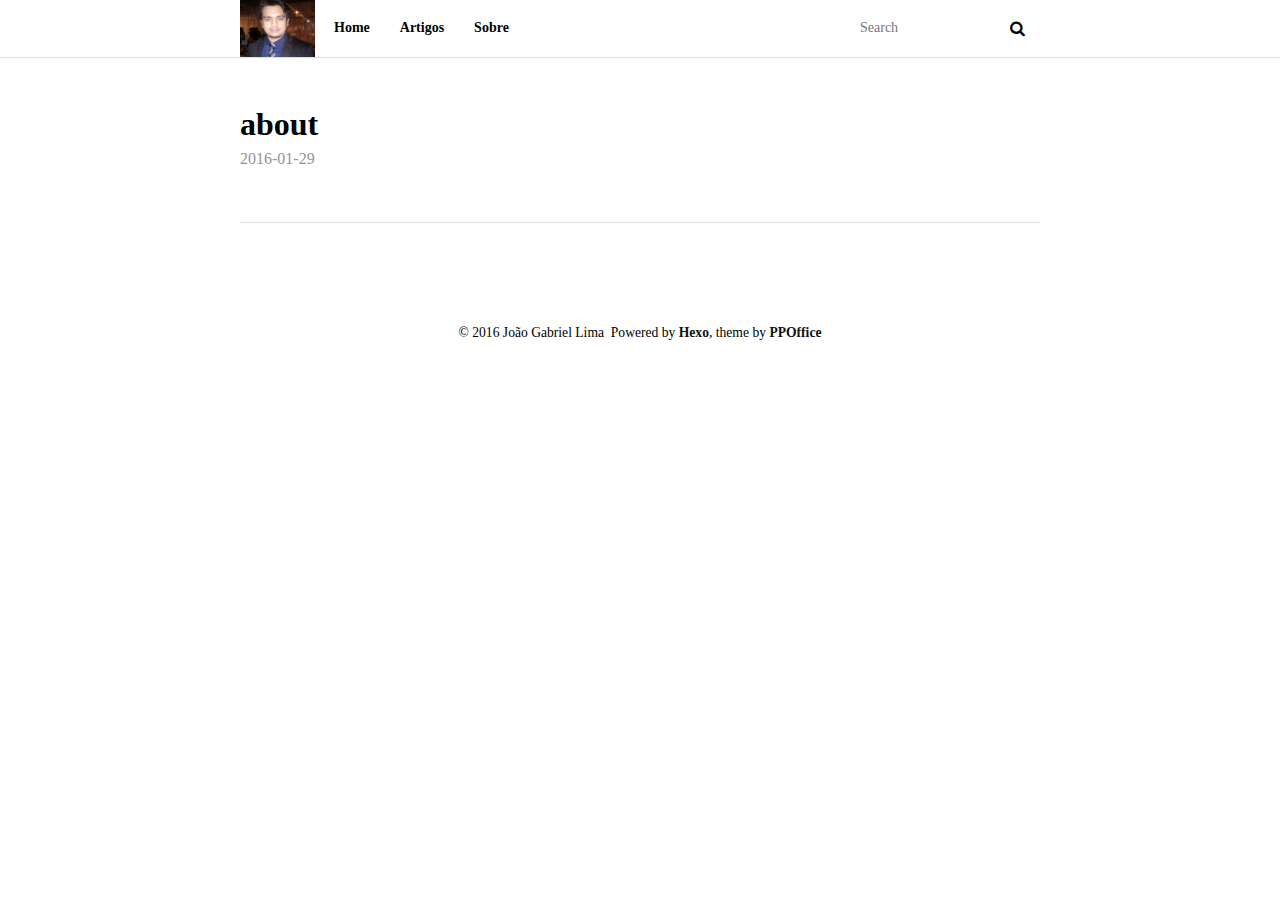
==== about/index.html @ 594dba48 "Site updated: 2016-01-29 02:01:02" ====
<!DOCTYPE html>
<html>
<head>
  <meta charset="utf-8">
  
  <title>about - João Gabriel Lima</title>
  <meta name="viewport" content="width=device-width, initial-scale=1, maximum-scale=1">
  <meta name="description" content="jgabriel_lima">
<meta property="og:type" content="website">
<meta property="og:title" content="about">
<meta property="og:url" content="http://jgabriellima.github.io/about/index.html">
<meta property="og:site_name" content="João Gabriel Lima">
<meta property="og:description" content="jgabriel_lima">
<meta property="og:updated_time" content="2016-01-29T04:57:03.275Z">
<meta name="twitter:card" content="summary">
<meta name="twitter:title" content="about">
<meta name="twitter:description" content="jgabriel_lima">
  
  
    <link rel="icon" href="/favicon.png">
  
  <link href="/webfonts/ptserif/main.css" rel='stylesheet' type='text/css'>
  <link href="/webfonts/source-code-pro/main.css" rel="stylesheet" type="text/css">
  <link rel="stylesheet" href="/css/style.css" type="text/css">
  

</head>

<body>
  <div id="container">
    <header id="header">
  <div id="header-outer" class="outer">
    <div id="header-inner" class="inner">
      <a id="main-nav-toggle" class="nav-icon" href="javascript:;"></a>
      <a id="logo" class="logo" href="/"></a>
      <nav id="main-nav">
        
          <a class="main-nav-link" href="/">Home</a>
        
          <a class="main-nav-link" href="/archives">Artigos</a>
        
          <a class="main-nav-link" href="/about">Sobre</a>
        
      </nav>
      <nav id="sub-nav">
        <div id="search-form-wrap">
          <form action="//google.com/search" method="get" accept-charset="UTF-8" class="search-form"><input type="search" name="q" results="0" class="search-form-input" placeholder="Search"><button type="submit" class="search-form-submit">&#xF002;</button><input type="hidden" name="sitesearch" value="http://jgabriellima.github.io"></form>
        </div>
      </nav>
    </div>
  </div>
</header>
    <section id="main" class="outer"><article id="page-undefined" class="article article-type-page" itemscope itemprop="blogPost">
  <div class="article-inner">
    
    
      <header class="article-header">
        
  
    <h1 class="article-title" itemprop="name">
      about
    </h1>
  

      </header>
    
    <div class="article-meta">
      <a href="/about/index.html" class="article-date">
  <time datetime="2016-01-29T04:57:03.000Z" itemprop="datePublished">2016-01-29</time>
</a>
      
      
    </div>
    <div class="article-entry" itemprop="articleBody">
      
        
      
    </div>
    
    
      <footer class="article-footer">
        
      </footer>
    
  </div>
  
    
  
</article>

</section>
    <footer id="footer">
  
  <div class="outer">
    <div id="footer-info" class="inner">
      &copy; 2016 João Gabriel Lima&nbsp;
      Powered by <a href="http://hexo.io/" target="_blank">Hexo</a>, theme by <a href="http://github.com/ppoffice">PPOffice</a>
    </div>
  </div>
</footer>
    

<script src="/js/jquery.min.js"></script>


  <link rel="stylesheet" href="/fancybox/jquery.fancybox.css" type="text/css">
  <script src="/fancybox/jquery.fancybox.pack.js" type="text/javascript"></script>


<script src="/js/script.js" type="text/javascript"></script>
  </div>
</body>
</html>
---- webfonts/ptserif/main.css ----
/* cyrillic-ext */
@font-face {
  font-family: 'PT Serif';
  font-style: normal;
  font-weight: 400;
  src: local('PT Serif'), local('PTSerif-Regular'), url(fonts/5hX15RUpPERmeybVlLQEWBTbgVql8nDJpwnrE27mub0.woff2) format('woff2');
  unicode-range: U+0460-052F, U+20B4, U+2DE0-2DFF, U+A640-A69F;
}
/* cyrillic */
@font-face {
  font-family: 'PT Serif';
  font-style: normal;
  font-weight: 400;
  src: local('PT Serif'), local('PTSerif-Regular'), url(fonts/fU0HAfLiPHGlZhZpY6M7dBTbgVql8nDJpwnrE27mub0.woff2) format('woff2');
  unicode-range: U+0400-045F, U+0490-0491, U+04B0-04B1, U+2116;
}
/* latin-ext */
@font-face {
  font-family: 'PT Serif';
  font-style: normal;
  font-weight: 400;
  src: local('PT Serif'), local('PTSerif-Regular'), url(fonts/CPRt--GVMETgA6YEaoGitxTbgVql8nDJpwnrE27mub0.woff2) format('woff2');
  unicode-range: U+0100-024F, U+1E00-1EFF, U+20A0-20AB, U+20AD-20CF, U+2C60-2C7F, U+A720-A7FF;
}
/* latin */
@font-face {
  font-family: 'PT Serif';
  font-style: normal;
  font-weight: 400;
  src: local('PT Serif'), local('PTSerif-Regular'), url(fonts/I-OtoJZa3TeyH6D9oli3ifesZW2xOQ-xsNqO47m55DA.woff2) format('woff2');
  unicode-range: U+0000-00FF, U+0131, U+0152-0153, U+02C6, U+02DA, U+02DC, U+2000-206F, U+2074, U+20AC, U+2212, U+2215, U+E0FF, U+EFFD, U+F000;
}
/* cyrillic-ext */
@font-face {
  font-family: 'PT Serif';
  font-style: normal;
  font-weight: 700;
  src: local('PT Serif Bold'), local('PTSerif-Bold'), url(fonts/QABk9IxT-LFTJ_dQzv7xpDTOQ_MqJVwkKsUn0wKzc2I.woff2) format('woff2');
  unicode-range: U+0460-052F, U+20B4, U+2DE0-2DFF, U+A640-A69F;
}
/* cyrillic */
@font-face {
  font-family: 'PT Serif';
  font-style: normal;
  font-weight: 700;
  src: local('PT Serif Bold'), local('PTSerif-Bold'), url(fonts/QABk9IxT-LFTJ_dQzv7xpDUj_cnvWIuuBMVgbX098Mw.woff2) format('woff2');
  unicode-range: U+0400-045F, U+0490-0491, U+04B0-04B1, U+2116;
}
/* latin-ext */
@font-face {
  font-family: 'PT Serif';
  font-style: normal;
  font-weight: 700;
  src: local('PT Serif Bold'), local('PTSerif-Bold'), url(fonts/QABk9IxT-LFTJ_dQzv7xpCYE0-AqJ3nfInTTiDXDjU4.woff2) format('woff2');
  unicode-range: U+0100-024F, U+1E00-1EFF, U+20A0-20AB, U+20AD-20CF, U+2C60-2C7F, U+A720-A7FF;
}
/* latin */
@font-face {
  font-family: 'PT Serif';
  font-style: normal;
  font-weight: 700;
  src: local('PT Serif Bold'), local('PTSerif-Bold'), url(fonts/QABk9IxT-LFTJ_dQzv7xpI4P5ICox8Kq3LLUNMylGO4.woff2) format('woff2');
  unicode-range: U+0000-00FF, U+0131, U+0152-0153, U+02C6, U+02DA, U+02DC, U+2000-206F, U+2074, U+20AC, U+2212, U+2215, U+E0FF, U+EFFD, U+F000;
}
/* cyrillic-ext */
@font-face {
  font-family: 'PT Serif';
  font-style: italic;
  font-weight: 400;
  src: local('PT Serif Italic'), local('PTSerif-Italic'), url(fonts/O_WhD9hODL16N4KLHLX7xSEAvth_LlrfE80CYdSH47w.woff2) format('woff2');
  unicode-range: U+0460-052F, U+20B4, U+2DE0-2DFF, U+A640-A69F;
}
/* cyrillic */
@font-face {
  font-family: 'PT Serif';
  font-style: italic;
  font-weight: 400;
  src: local('PT Serif Italic'), local('PTSerif-Italic'), url(fonts/3Nwg9VzlwLXPq3fNKwVRMCEAvth_LlrfE80CYdSH47w.woff2) format('woff2');
  unicode-range: U+0400-045F, U+0490-0491, U+04B0-04B1, U+2116;
}
/* latin-ext */
@font-face {
  font-family: 'PT Serif';
  font-style: italic;
  font-weight: 400;
  src: local('PT Serif Italic'), local('PTSerif-Italic'), url(fonts/b31S45a_TNgaBApZhTgE6CEAvth_LlrfE80CYdSH47w.woff2) format('woff2');
  unicode-range: U+0100-024F, U+1E00-1EFF, U+20A0-20AB, U+20AD-20CF, U+2C60-2C7F, U+A720-A7FF;
}
/* latin */
@font-face {
  font-family: 'PT Serif';
  font-style: italic;
  font-weight: 400;
  src: local('PT Serif Italic'), local('PTSerif-Italic'), url(fonts/03aPdn7fFF3H6ngCgAlQzPk_vArhqVIZ0nv9q090hN8.woff2) format('woff2');
  unicode-range: U+0000-00FF, U+0131, U+0152-0153, U+02C6, U+02DA, U+02DC, U+2000-206F, U+2074, U+20AC, U+2212, U+2215, U+E0FF, U+EFFD, U+F000;
}
---- webfonts/source-code-pro/main.css ----
/* latin-ext */
@font-face {
  font-family: 'Source Code Pro';
  font-style: normal;
  font-weight: 400;
  src: local('Source Code Pro'), local('SourceCodePro-Regular'), url(fonts/mrl8jkM18OlOQN8JLgasDy2Q8seG17bfDXYR_jUsrzg.woff2) format('woff2');
  unicode-range: U+0100-024F, U+1E00-1EFF, U+20A0-20AB, U+20AD-20CF, U+2C60-2C7F, U+A720-A7FF;
}
/* latin */
@font-face {
  font-family: 'Source Code Pro';
  font-style: normal;
  font-weight: 400;
  src: local('Source Code Pro'), local('SourceCodePro-Regular'), url(fonts/mrl8jkM18OlOQN8JLgasD9V_2ngZ8dMf8fLgjYEouxg.woff2) format('woff2');
  unicode-range: U+0000-00FF, U+0131, U+0152-0153, U+02C6, U+02DA, U+02DC, U+2000-206F, U+2074, U+20AC, U+2212, U+2215, U+E0FF, U+EFFD, U+F000;
}
---- css/style.css ----
html,
body,
div,
span,
applet,
object,
iframe,
h1,
h2,
h3,
h4,
h5,
h6,
p,
blockquote,
pre,
a,
abbr,
acronym,
address,
big,
cite,
code,
del,
dfn,
em,
img,
ins,
kbd,
q,
s,
samp,
small,
strike,
strong,
sub,
sup,
tt,
var,
dl,
dt,
dd,
ol,
ul,
li,
fieldset,
form,
label,
legend,
table,
caption,
tbody,
tfoot,
thead,
tr,
th,
td {
  margin: 0;
  padding: 0;
  border: 0;
  outline: 0;
  font-weight: inherit;
  font-style: inherit;
  font-family: inherit;
  font-size: 100%;
  vertical-align: baseline;
}
body {
  line-height: 1;
  color: #000;
  background: #fff;
}
ol,
ul {
  list-style: none;
}
table {
  border-collapse: separate;
  border-spacing: 0;
  vertical-align: middle;
}
caption,
th,
td {
  text-align: left;
  font-weight: normal;
  vertical-align: middle;
}
a img {
  border: none;
}
input,
button {
  margin: 0;
  padding: 0;
  font: 16px 'Microsoft Yahei', serif;
}
input::-moz-focus-inner,
button::-moz-focus-inner {
  border: 0;
  padding: 0;
}
@font-face {
  font-family: FontAwesome;
  font-style: normal;
  font-weight: normal;
  src: url("fonts/fontawesome-webfont.eot?v=#4.0.3");
  src: url("fonts/fontawesome-webfont.eot?#iefix&v=#4.0.3") format("embedded-opentype"), url("fonts/fontawesome-webfont.woff?v=#4.0.3") format("woff"), url("fonts/fontawesome-webfont.ttf?v=#4.0.3") format("truetype"), url("fonts/fontawesome-webfont.svg#fontawesomeregular?v=#4.0.3") format("svg");
}
html,
body,
#container {
  height: 100%;
}
body {
  background: #fff;
  font: 16px 'Microsoft Yahei', serif;
  -webkit-text-size-adjust: 100%;
}
.outer {
  max-width: 800px;
  margin: 0 auto;
}
.outer:before,
.outer:after {
  content: "";
  display: table;
}
.outer:after {
  clear: both;
}
@media screen and (max-width: 839px) {
  .outer {
    padding: 0 20px;
  }
}
.left,
.alignleft {
  float: left;
}
.right,
.alignright {
  float: right;
}
.clear {
  clear: both;
}
#container {
  position: relative;
}
.logo {
  width: 94px;
  height: 57px;
  background-image: url("images/logo.png");
  -webkit-background-size: 75px 69px;
  -moz-background-size: 75px 69px;
  background-size: 75px 69px;
  background-position: left center;
  background-repeat: no-repeat;
}
.logo-text {
  width: auto;
  color: #000;
  font-size: 24px;
  font-weight: 700;
  line-height: 57px;
  margin-right: 25px;
  text-decoration: none;
  background-image: none;
}
.article-meta a,
a.article-title,
.article-entry a,
.article-more-link a,
#comments a,
.archive-year-wrap a,
.archive-category-wrap a,
.archive-tag-wrap a,
.archive-article-title,
#page-nav a,
#footer a,
.article-entry .gist .gist-file .gist-meta a,
.layout-wrap-inner .category-list a,
.tag-cloud a {
  color: #111;
  text-decoration: none;
  border-bottom: 1px dotted transparent;
}
.article-meta a:hover,
a.article-title:hover,
.article-entry a:hover,
.article-more-link a:hover,
#comments a:hover,
.archive-year-wrap a:hover,
.archive-category-wrap a:hover,
.archive-tag-wrap a:hover,
.archive-article-title:hover,
#page-nav a:hover,
#footer a:hover,
.article-entry .gist .gist-file .gist-meta a:hover,
.layout-wrap-inner .category-list a:hover,
.tag-cloud a:hover {
  border-bottom-color: #000;
}
.article-entry a {
  border-bottom: 1px dotted #000;
}
.article-entry h1 {
  font-size: 2em;
}
.article-entry h2 {
  font-size: 1.5em;
}
.article-entry h3 {
  font-size: 1.3em;
}
.article-entry h4 {
  font-size: 1.2em;
}
.article-entry h5 {
  font-size: 1em;
}
.article-entry h6 {
  font-size: 1em;
  color: #939393;
}
.article-entry hr {
  border: 1px dashed #ddd;
}
.article-entry strong {
  font-weight: bold;
}
.article-entry em,
.article-entry cite {
  font-style: italic;
}
.article-entry sup,
.article-entry sub {
  font-size: 0.75em;
  line-height: 0;
  position: relative;
  vertical-align: baseline;
}
.article-entry sup {
  top: -0.5em;
}
.article-entry sub {
  bottom: -0.2em;
}
.article-entry small {
  font-size: 0.85em;
}
.article-entry acronym,
.article-entry abbr {
  border-bottom: 1px dotted;
}
.article-entry ul,
.article-entry ol,
.article-entry dl {
  margin: 0 20px;
  line-height: 1.4em;
}
.article-entry ul ul,
.article-entry ol ul,
.article-entry ul ol,
.article-entry ol ol {
  margin-top: 0;
  margin-bottom: 0;
}
.article-entry ul {
  list-style: disc;
}
.article-entry ol {
  list-style: decimal;
}
.article-entry dt {
  font-weight: bold;
}
#header {
  font-size: 14px;
  position: relative;
  border-bottom: 1px solid #ddd;
}
#header.mobile-on #main-nav,
#header.mobile-on #sub-nav {
  display: block;
}
#header-outer {
  height: 100%;
  position: relative;
}
#header-inner {
  position: relative;
  overflow: hidden;
}
#main-nav {
  float: left;
  margin-left: -15px;
}
.main-nav-link,
#main-nav-toggle,
.search-form-submit {
  float: left;
  color: #000;
  text-decoration: none;
  -webkit-transition: opacity 0.2s;
  -moz-transition: opacity 0.2s;
  -ms-transition: opacity 0.2s;
  transition: opacity 0.2s;
  display: block;
  padding: 20px 15px;
}
.main-nav-link {
  font-weight: 600;
}
@media screen and (max-width: 839px) {
  .main-nav-link {
    float: none;
    text-align: center;
  }
}
#main-nav-toggle {
  display: none;
  font-size: 16px;
  margin-left: -15px;
  font-family: FontAwesome;
}
#main-nav-toggle:before {
  content: "\f0c9";
}
@media screen and (max-width: 839px) {
  #main-nav-toggle {
    display: block;
  }
}
#logo {
  float: left;
}
@media screen and (max-width: 839px) {
  #logo {
    float: none;
    margin: 0 auto;
    display: block;
    background-position: center;
  }
}
#sub-nav {
  float: right;
}
@media screen and (max-width: 839px) {
  #main-nav,
  #sub-nav {
    display: none;
    float: none;
  }
}
#search-form-wrap {
  top: 15px;
  padding: 20px 15px;
}
@media screen and (max-width: 839px) {
  #search-form-wrap {
    text-align: center;
  }
}
.search-form:before,
.search-form:after {
  content: "";
  display: table;
}
.search-form:after {
  clear: both;
}
@media screen and (max-width: 839px) {
  .search-form {
    display: inline-block;
  }
}
.search-form-input {
  width: 150px;
  border: none;
  float: left;
  font-size: 14px;
  background: none;
  color: #111;
  outline: none;
}
.search-form-input::-webkit-search-results-decoration,
.search-form-input::-webkit-search-cancel-button {
  -webkit-appearance: none;
}
.search-form-submit {
  float: left;
  padding: 0;
  font-family: FontAwesome;
  border: none;
  background: none;
  cursor: pointer;
}
.article {
  margin: 50px 0;
  border-bottom: 1px solid #ddd;
}
.article-inner {
  margin-bottom: 15px;
  overflow: hidden;
}
.article-meta:before,
.article-meta:after {
  content: "";
  display: table;
}
.article-meta:after {
  clear: both;
}
.article-meta a {
  color: #939393;
}
.article-date {
  float: left;
}
.article-category {
  float: left;
  margin-left: 8px;
  color: #939393;
}
.article-category:before {
  content: "\2022";
}
.article-category span {
  margin-left: 8px;
}
.article-category-link {
  margin-left: 8px;
}
.article-comment-link-wrap {
  float: left;
  margin-left: 8px;
  color: #939393;
}
.article-comment-link-wrap:before {
  content: "\2022";
}
.article-comment-link {
  margin-left: 8px;
}
.article-header {
  margin-bottom: 10px;
}
.article-title {
  font-size: 2em;
  font-weight: 700;
  line-height: 1em;
}
.article-entry {
  color: #111;
  padding: 0;
}
.article-entry:before,
.article-entry:after {
  content: "";
  display: table;
}
.article-entry:after {
  clear: both;
}
.article-entry p,
.article-entry table {
  line-height: 1.4em;
  margin: 1.4em 0;
}
.article-entry h1,
.article-entry h2,
.article-entry h3,
.article-entry h4,
.article-entry h5,
.article-entry h6 {
  font-weight: 600;
  line-height: 1.4em;
  margin: 1em 0;
}
.article-entry ul,
.article-entry ol,
.article-entry dl {
  margin-top: 1.4em;
  margin-bottom: 1.4em;
}
.article-entry img,
.article-entry video {
  max-width: 100%;
  height: auto;
  display: block;
  margin: auto;
}
.article-entry iframe {
  border: none;
}
.article-entry table {
  width: 100%;
  border-collapse: collapse;
  border-spacing: 0;
}
.article-entry th {
  font-weight: 600;
  border-bottom: 3px solid #ddd;
  padding-bottom: 0.5em;
}
.article-entry td {
  border-bottom: 1px solid #ddd;
  padding: 10px 0;
}
.article-entry blockquote {
  font-family: 'Microsoft Yahei', serif;
  font-size: 1.4em;
  margin: 1.4em 20px;
  text-align: center;
}
.article-entry blockquote footer {
  font-size: 16px;
  margin: 1.4em 0;
  font-family: font-sans;
}
.article-entry blockquote footer cite:before {
  content: "—";
  padding: 0 0.5em;
}
.article-entry .pullquote {
  text-align: left;
  width: 45%;
  margin: 0;
}
.article-entry .pullquote.left {
  margin-left: 0.5em;
  margin-right: 1em;
}
.article-entry .pullquote.right {
  margin-right: 0.5em;
  margin-left: 1em;
}
.article-entry .caption {
  color: #939393;
  display: block;
  font-size: 0.9em;
  margin-top: 0.5em;
  position: relative;
  text-align: center;
}
.article-entry .video-container {
  position: relative;
  padding-top: 56.25%;
  height: 0;
  overflow: hidden;
}
.article-entry .video-container iframe,
.article-entry .video-container object,
.article-entry .video-container embed {
  position: absolute;
  top: 0;
  left: 0;
  width: 100%;
  height: 100%;
  margin-top: 0;
}
.article-more-link a {
  color: #939393;
  border-bottom-color: #939393;
}
.article-footer {
  font-size: 0.85em;
  padding: 1.4em 0;
  line-height: 1.4em;
  margin: 0;
}
.article-footer:before,
.article-footer:after {
  content: "";
  display: table;
}
.article-footer:after {
  clear: both;
}
.article-footer a {
  color: #939393;
  text-decoration: none;
}
.article-footer a:hover {
  color: #111;
}
.article-tag-list-item {
  float: left;
  margin-right: 10px;
}
.article-tag-list-link:before {
  content: "#";
}
#article-nav {
  position: relative;
  margin: 20px 0;
}
#article-nav:before,
#article-nav:after {
  content: "";
  display: table;
}
#article-nav:after {
  clear: both;
}
.article-nav-link-wrap {
  text-decoration: none;
  text-shadow: 0 1px #fff;
  color: #939393;
  -webkit-box-sizing: border-box;
  -moz-box-sizing: border-box;
  box-sizing: border-box;
  text-align: center;
  display: block;
}
.article-nav-link-wrap:hover {
  color: #111;
}
@media screen and (min-width: 840px) {
  .article-nav-link-wrap {
    width: 50%;
    margin-top: 0;
    margin-top: 50px;
  }
}
#article-nav-newer {
  float: left;
  text-align: left;
}
#article-nav-older {
  float: right;
  text-align: right;
}
.article-nav-caption {
  text-transform: uppercase;
  letter-spacing: 2px;
  color: #ddd;
  line-height: 1em;
  font-weight: 600;
}
#article-nav-newer .article-nav-caption {
  margin-right: -2px;
}
.article-nav-title {
  font-size: 0.85em;
  line-height: 1.4em;
  margin-top: 0.5em;
}
.article-gallery {
  background: #000;
  position: relative;
}
.article-gallery-photos {
  position: relative;
  overflow: hidden;
}
.article-gallery-img {
  display: none;
  max-width: 100%;
}
.article-gallery-img:first-child {
  display: block;
}
.article-gallery-img.loaded {
  position: absolute;
  display: block;
}
.article-gallery-img img {
  display: block;
  max-width: 100%;
  margin: 0 auto;
}
.article-toc {
  display: none;
  position: fixed;
  left: 50%;
  top: 110px;
  font-size: 0.9em;
  width: 260px;
  margin-left: 400px;
  padding-left: 20px;
  overflow-y: auto;
  line-height: 1.4em;
  max-height: 40.32em;
}
.article-toc h3 {
  font-weight: bold;
  margin-left: 20px;
}
.article-toc .toc-item {
  list-style: none;
  margin-left: 20px;
}
.article-toc .toc-item a {
  color: #000;
  text-decoration: none;
}
@media screen and (min-width: 1400px) {
  .article-toc {
    display: block;
  }
}
#comments {
  margin: 50px 0;
}
.archives-wrap {
  margin: 50px 0;
}
.archives:before,
.archives:after {
  content: "";
  display: table;
}
.archives:after {
  clear: both;
}
.archive-year-wrap,
.archive-category-wrap,
.archive-tag-wrap {
  font-size: 1.4em;
  margin-bottom: 1em;
}
.archives {
  margin-left: 5px;
  border-left: 1px solid #ddd;
}
.archive-article-inner {
  padding: 10px 10px 10px 12px;
  margin: 15px 0 15px -2px;
  border-left: 3px solid transparent;
}
.archive-article-inner:hover {
  border-left-color: #000;
}
.archive-article-footer {
  margin-top: 1em;
}
.archive-article-date {
  color: #939393;
  text-decoration: none;
  font-size: 0.85em;
  line-height: 1em;
  margin-bottom: 0.5em;
  display: block;
}
#page-nav {
  margin: 50px auto;
  text-align: center;
  overflow: hidden;
}
#page-nav:before,
#page-nav:after {
  content: "";
  display: table;
}
#page-nav:after {
  clear: both;
}
#page-nav a,
#page-nav span {
  width: 36px;
  height: 36px;
  margin: 0 5px;
  line-height: 36px;
  text-align: center;
}
#page-nav a.prev,
#page-nav a.next {
  margin: 0;
  width: auto;
}
#page-nav .prev {
  float: left;
}
#page-nav .next {
  float: right;
}
#page-nav .page-number {
  display: inline-block;
}
@media screen and (max-width: 839px) {
  #page-nav .page-number {
    display: none;
  }
}
#page-nav .current {
  color: #fff;
  -webkit-border-radius: 18px;
  border-radius: 18px;
  background-color: #000;
}
#page-nav .space {
  color: #ddd;
}
#footer {
  padding: 50px 0;
  text-align: center;
}
#footer a {
  font-weight: 600;
}
#footer-info {
  line-height: 1.4em;
  font-size: 0.85em;
}
.article-entry pre,
.article-entry .highlight {
  margin: 0;
  font-size: 14px;
  background: #23241f;
  padding: 15px 0;
  overflow: auto;
  color: #fff;
  line-height: 22.4px;
}
.article-entry .highlight .gutter pre,
.article-entry .gist .gist-file .gist-data .line-numbers {
  color: #666;
  font-size: 0.85em;
}
.article-entry pre,
.article-entry code {
  font-family: "Source Code Pro", Consolas, Monaco, Menlo, Consolas, monospace, '华文中宋';
}
.article-entry code {
  background: #f2f2f2;
  padding: 0 0.3em;
}
.article-entry pre {
  padding: 20px;
}
.article-entry pre code {
  background: none;
  text-shadow: none;
  padding: 0;
}
.article-entry pre .highlight {
  padding: 0;
}
.article-entry .highlight pre {
  border: none;
  margin: 0;
  padding: 0 20px;
}
.article-entry .highlight table {
  margin: 0;
  width: auto;
}
.article-entry .highlight td {
  border: none;
  padding: 0;
}
.article-entry .highlight figcaption {
  font-size: 0.85em;
  color: highlight-comment;
  line-height: 1em;
  margin-bottom: 1em;
}
.article-entry .highlight figcaption:before,
.article-entry .highlight figcaption:after {
  content: "";
  display: table;
}
.article-entry .highlight figcaption:after {
  clear: both;
}
.article-entry .highlight figcaption a {
  float: right;
}
.article-entry .highlight .gutter pre {
  text-align: right;
}
.article-entry .highlight .line {
  height: 22.4px;
}
.article-entry .gist {
  margin: 0;
  padding: 15px 0;
}
.article-entry .gist .gist-file {
  border: none;
  font-family: "Source Code Pro", Consolas, Monaco, Menlo, Consolas, monospace, '华文中宋';
  margin: 0;
}
.article-entry .gist .gist-file .gist-data {
  background: none;
  border: none;
}
.article-entry .gist .gist-file .gist-data .line-numbers {
  background: none;
  border: none;
  padding: 0 20px 0 0;
}
.article-entry .gist .gist-file .gist-data .line-data {
  padding: 0 !important;
}
.article-entry .gist .gist-file .highlight {
  margin: 0;
  padding: 0;
  border: none;
}
.article-entry .gist .gist-file .gist-meta {
  background: highlight-background;
  color: highlight-comment;
  font: 0.85em font-sans;
  text-shadow: 0 0;
  padding: 0;
  margin-top: 1em;
}
.article-entry .gist .gist-file .gist-meta a {
  font-weight: normal;
}
.article-entry .gist .gist-file .gist-meta a:hover {
  text-decoration: underline;
}
pre .tag,
pre .css .rules,
pre .css .value,
pre .css .function,
pre .preprocessor,
pre .pragma {
  color: #f8f8f2;
}
pre .strongemphasis,
pre .strong,
pre .emphasis {
  color: #a8a8a2;
}
pre .bullet,
pre .blockquote,
pre .horizontal_rule,
pre .number,
pre .regexp,
pre .alias .keyword,
pre .literal,
pre .hexcolor {
  color: #ae81ff;
}
pre .tag .value,
pre .code,
pre .title,
pre .css .class,
pre .class .title:last-child {
  color: #a6e22e;
}
pre .link_url {
  font-size: 80%;
}
pre .strong,
pre .strongemphasis {
  font-weight: bold;
}
pre .emphasis,
pre .strongemphasis,
pre .class .title:last-child {
  font-style: italic;
}
pre .keyword,
pre .function,
pre .change,
pre .winutils,
pre .flow,
pre .nginx .title,
pre .tex .special,
pre .header,
pre .attribute,
pre .symbol,
pre .symbol .string,
pre .tag .title,
pre .value,
pre .alias .keyword:first-child,
pre .css .tag,
pre .css .unit,
pre .css .important {
  color: #f92672;
}
pre .function .keyword,
pre .class .keyword:first-child,
pre .constant,
pre .css .attribute {
  color: #66d9ef;
}
pre .variable,
pre .params,
pre .class .title {
  color: #f8f8f2;
}
pre .string,
pre .css .id,
pre .subst,
pre .type,
pre .ruby .class .parent,
pre .built_in,
pre .django .template_tag,
pre .django .variable,
pre .smalltalk .class,
pre .django .filter .argument,
pre .smalltalk .localvars,
pre .smalltalk .array,
pre .attr_selector,
pre .pseudo,
pre .addition,
pre .stream,
pre .envvar,
pre .apache .tag,
pre .apache .cbracket,
pre .tex .command,
pre .prompt,
pre .link_label,
pre .link_url {
  color: #e6db74;
}
pre .comment,
pre .javadoc,
pre .annotation,
pre .decorator,
pre .template_comment,
pre .pi,
pre .doctype,
pre .deletion,
pre .shebang,
pre .apache .sqbracket,
pre .tex .formula {
  color: #75715e;
}
pre .coffeescript .javascript,
pre .javascript .xml,
pre .tex .formula,
pre .xml .javascript,
pre .xml .vbscript,
pre .xml .css,
pre .xml .cdata,
pre .xml .php,
pre .php .xml {
  opacity: 0.5;
}
.layout-wrap {
  margin: 50px 0;
}
.layout-title {
  font-size: 1.4em;
  margin-bottom: 1em;
}
.layout-wrap-inner .category-list,
.layout-wrap-inner .category-list-child {
  line-height: 1.8em;
}
.layout-wrap-inner .category-list:before,
.layout-wrap-inner .category-list-child:before,
.layout-wrap-inner .category-list:after,
.layout-wrap-inner .category-list-child:after {
  content: "";
  display: table;
}
.layout-wrap-inner .category-list:after,
.layout-wrap-inner .category-list-child:after {
  clear: both;
}
.layout-wrap-inner .category-list-child {
  margin-left: 24px;
}
.layout-wrap-inner li:before {
  content: '>';
  float: left;
  padding: 0 16px 0 0;
}
.layout-wrap-inner .category-list-count {
  margin-left: 8px;
  color: #939393;
}
.layout-wrap-inner .category-list-count:before {
  content: '(';
}
.layout-wrap-inner .category-list-count:after {
  content: ')';
}
.tag-cloud a {
  margin-right: 8px;
}
.tag-cloud a:before {
  content: '#';
}
.fancybox-skin {
  padding: 0 !important;
  -webkit-border-radius: 0;
  border-radius: 0;
  font-family: 'Microsoft Yahei', serif;
}
.fancybox-skin .fancybox-title .child {
  background: none;
  font-weight: 400;
  font-size: 16px;
  font-family: 'Microsoft Yahei', serif;
  text-shadow: 1px 3px 3px rgba(0,0,0,0.5);
}
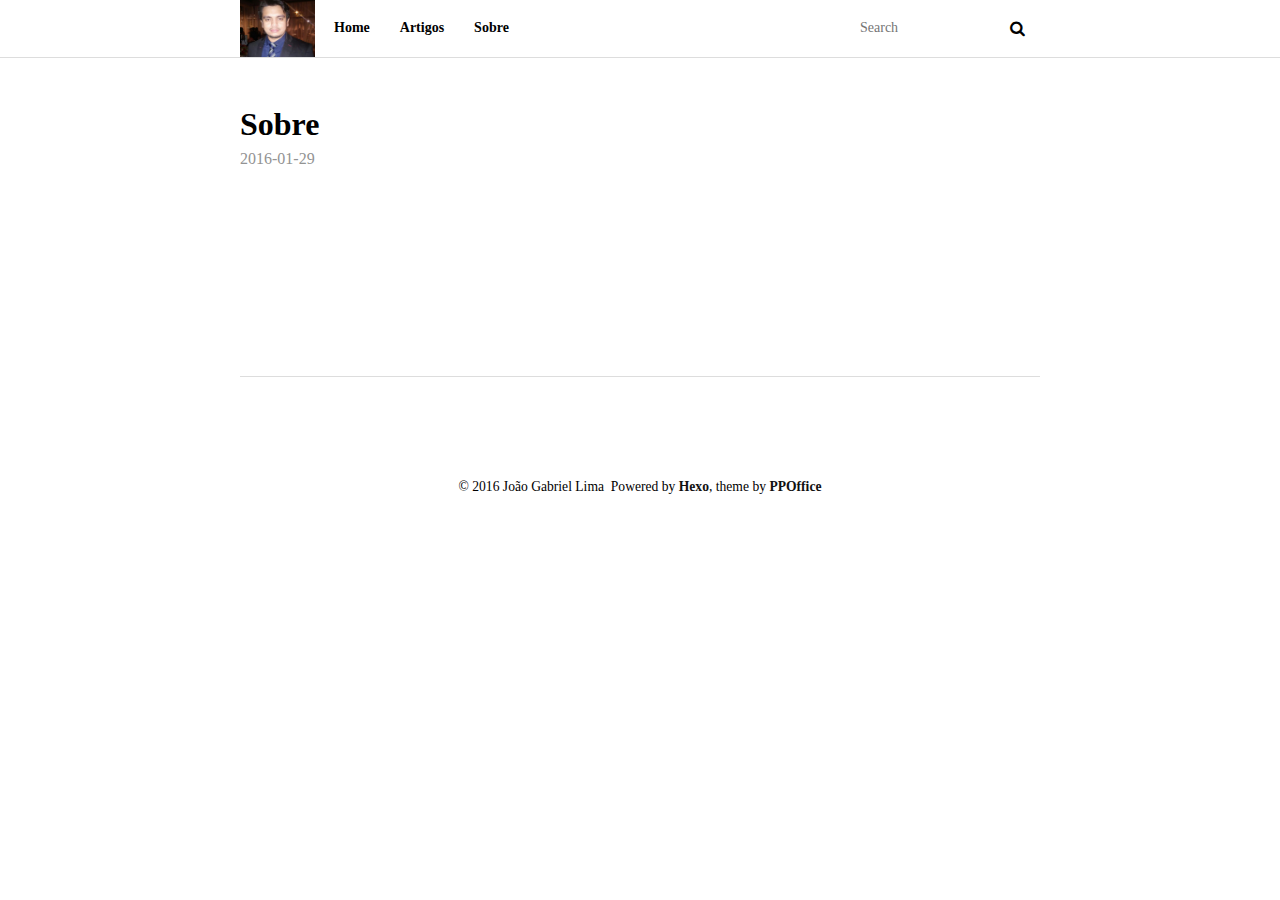
==== commit 8e15013d: "Site updated: 2016-01-30 13:44:15" ====
--- a/about/index.html
+++ b/about/index.html
@@ -3,18 +3,18 @@
 <head>
   <meta charset="utf-8">
   
-  <title>about - João Gabriel Lima</title>
+  <title>Sobre - João Gabriel Lima</title>
   <meta name="viewport" content="width=device-width, initial-scale=1, maximum-scale=1">
-  <meta name="description" content="jgabriel_lima">
+  <meta name="description">
 <meta property="og:type" content="website">
-<meta property="og:title" content="about">
+<meta property="og:title" content="Sobre">
 <meta property="og:url" content="http://jgabriellima.github.io/about/index.html">
 <meta property="og:site_name" content="João Gabriel Lima">
-<meta property="og:description" content="jgabriel_lima">
-<meta property="og:updated_time" content="2016-01-29T04:57:03.275Z">
+<meta property="og:description">
+<meta property="og:updated_time" content="2016-01-30T15:48:13.664Z">
 <meta name="twitter:card" content="summary">
-<meta name="twitter:title" content="about">
-<meta name="twitter:description" content="jgabriel_lima">
+<meta name="twitter:title" content="Sobre">
+<meta name="twitter:description">
   
   
     <link rel="icon" href="/favicon.png">
@@ -23,6 +23,19 @@
   <link href="/webfonts/source-code-pro/main.css" rel="stylesheet" type="text/css">
   <link rel="stylesheet" href="/css/style.css" type="text/css">
   
+<!-- Google Analytics -->
+<script type="text/javascript">
+(function(i,s,o,g,r,a,m){i['GoogleAnalyticsObject']=r;i[r]=i[r]||function(){
+(i[r].q=i[r].q||[]).push(arguments)},i[r].l=1*new Date();a=s.createElement(o),
+m=s.getElementsByTagName(o)[0];a.async=1;a.src=g;m.parentNode.insertBefore(a,m)
+})(window,document,'script','//www.google-analytics.com/analytics.js','ga');
+
+ga('create', 'UA-73093405-1', 'auto');
+ga('send', 'pageview');
+
+</script>
+<!-- End Google Analytics -->
+
 
 </head>
 
@@ -58,7 +71,7 @@
         
   
     <h1 class="article-title" itemprop="name">
-      about
+      Sobre
     </h1>
   
 
@@ -73,7 +86,7 @@
     </div>
     <div class="article-entry" itemprop="articleBody">
       
-        
+        <iframe src="http://www.jgabriellima.com/resume/" width="[100%]" height="[800px]" frameborder="0" allowfullscreen></iframe>
       
     </div>
     
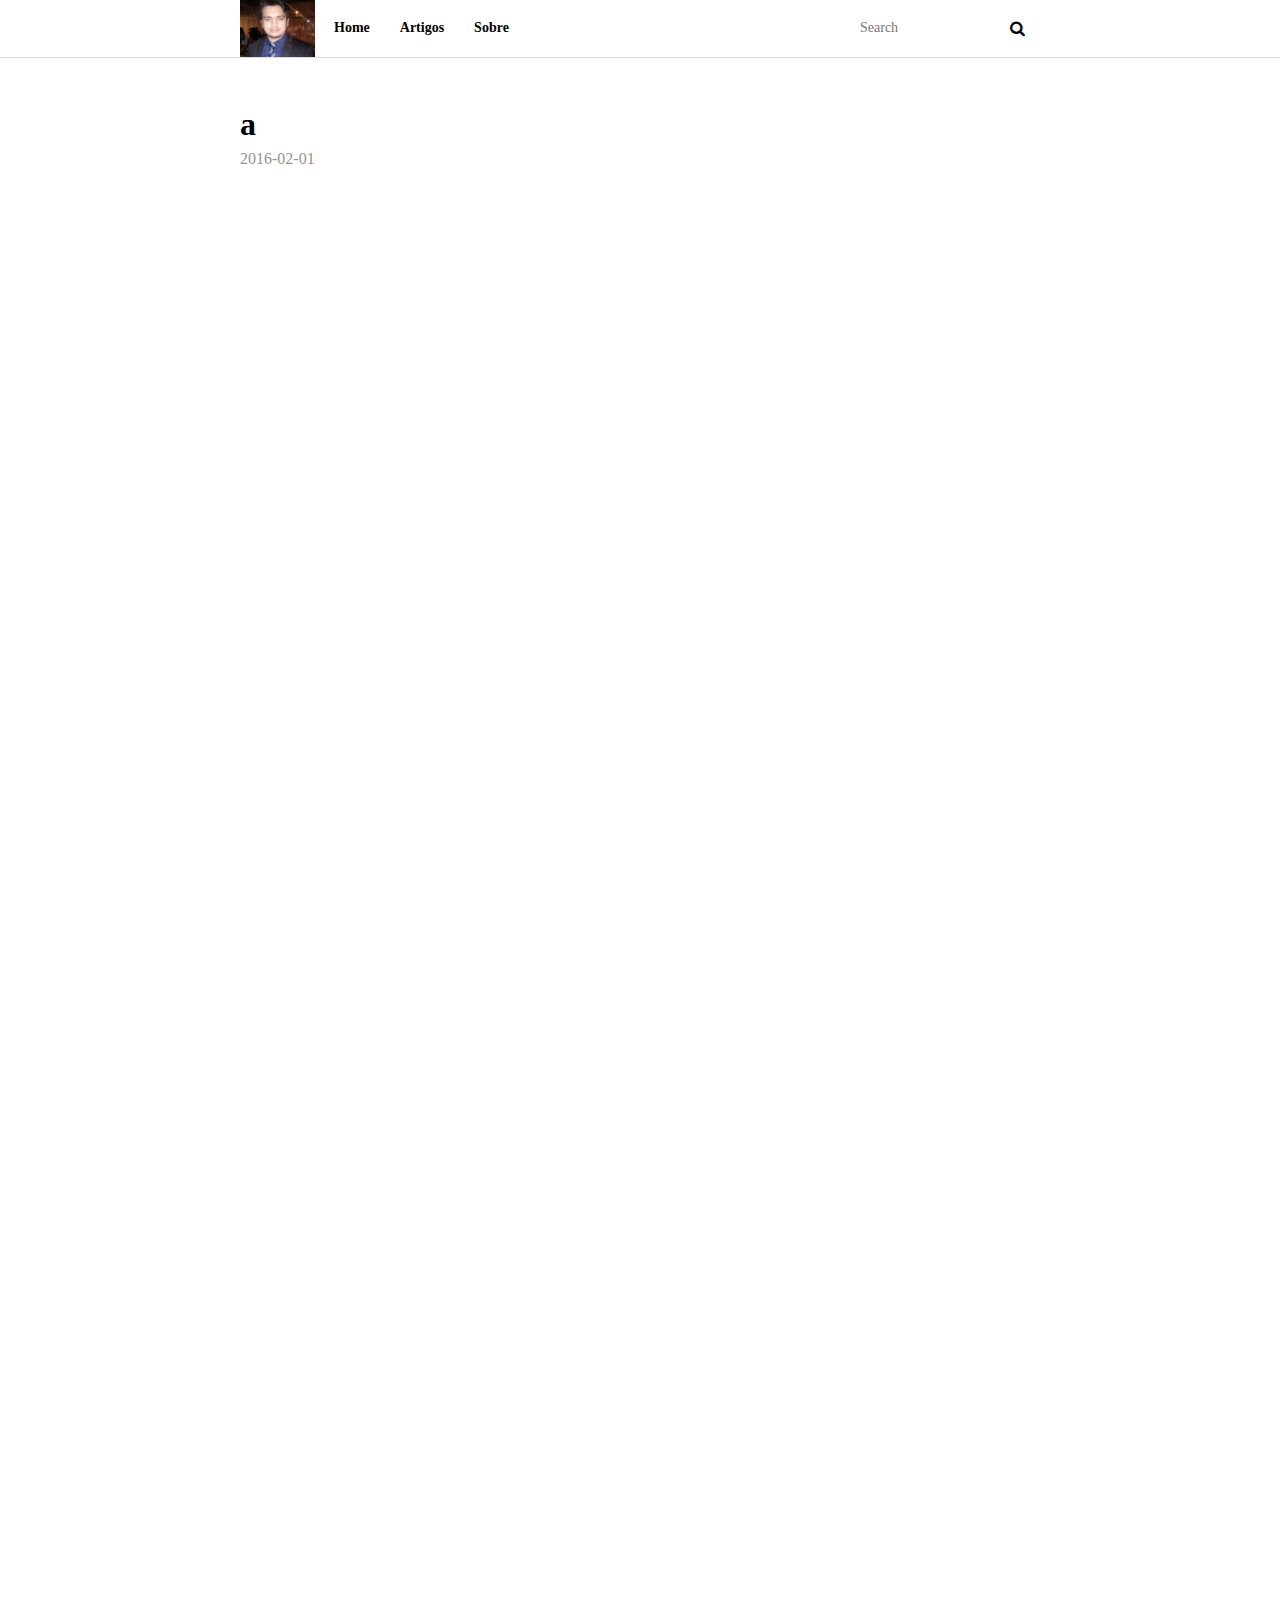
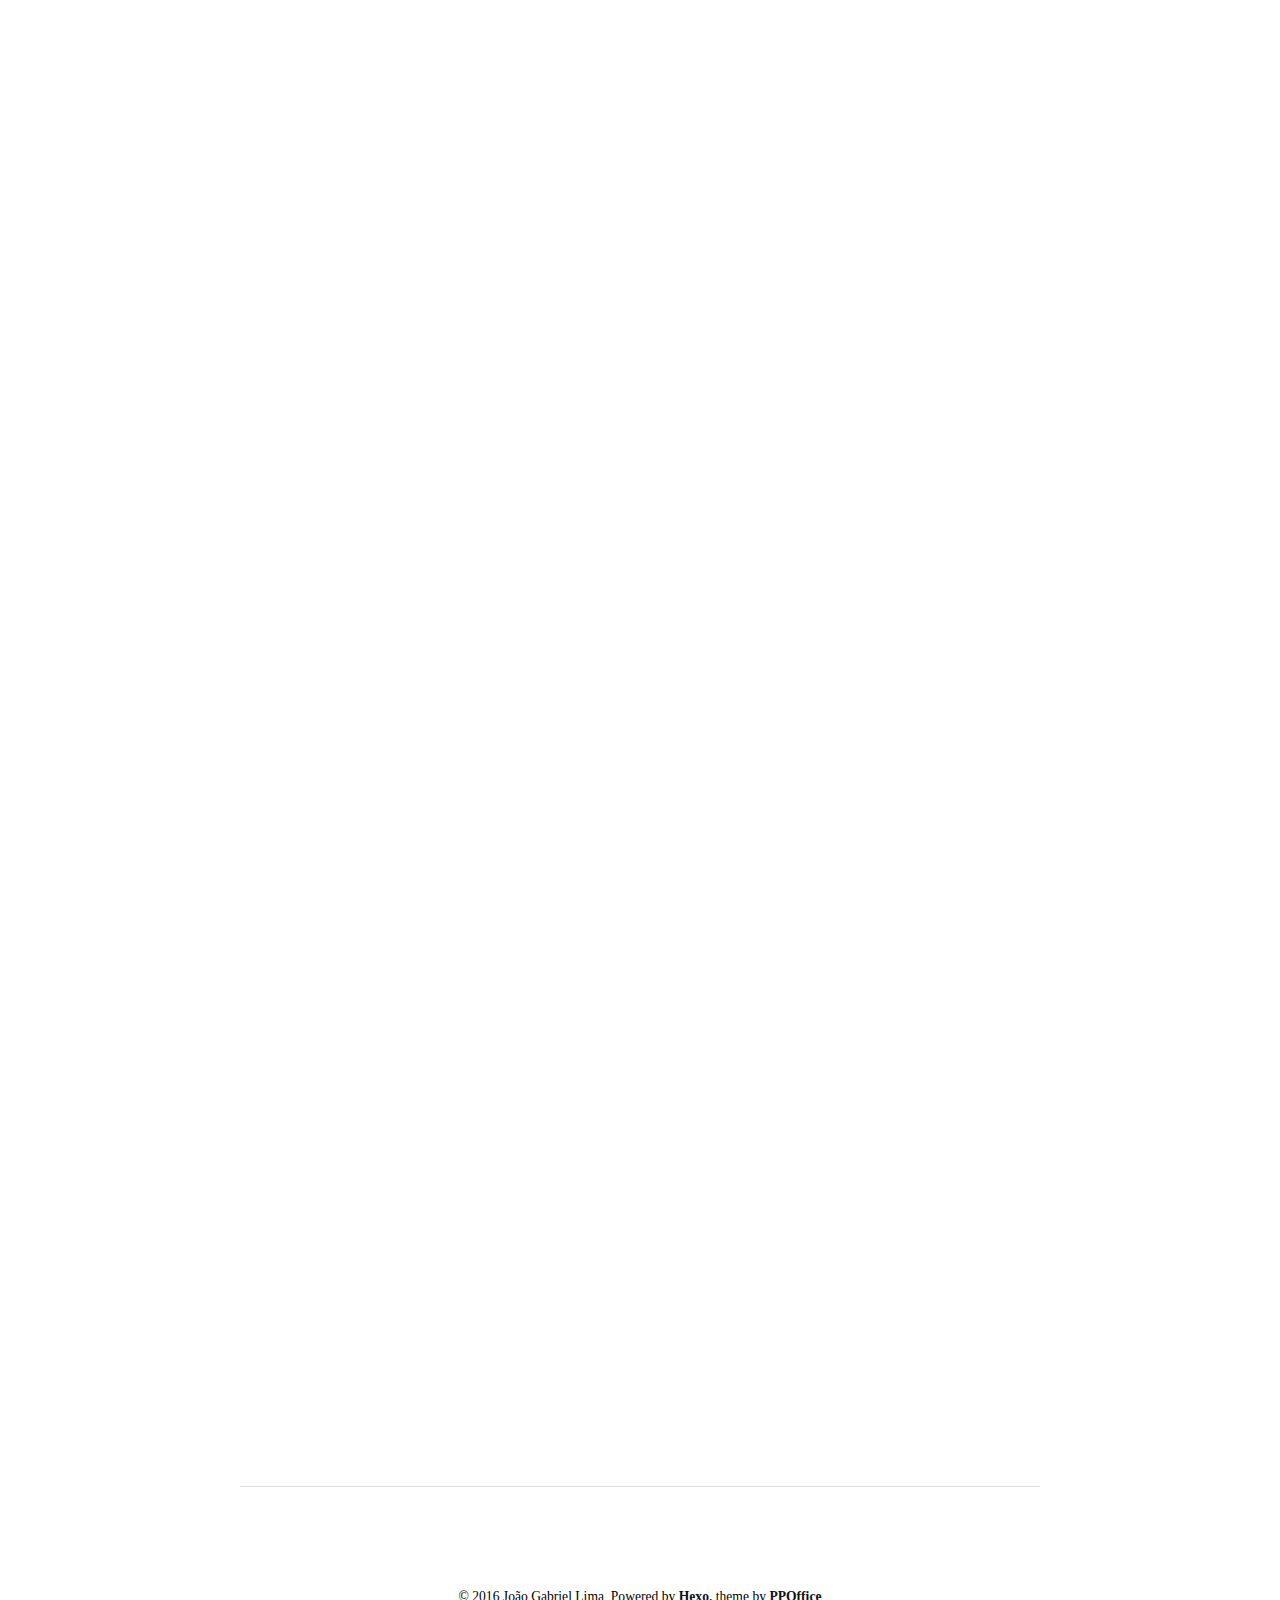
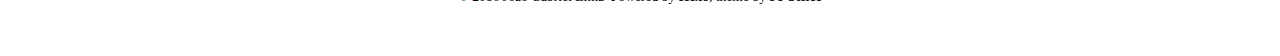
==== commit 6dc5d24f: "Site updated: 2016-02-01 12:54:41" ====
--- a/about/index.html
+++ b/about/index.html
@@ -3,17 +3,17 @@
 <head>
   <meta charset="utf-8">
   
-  <title>Sobre - João Gabriel Lima</title>
+  <title>a - João Gabriel Lima</title>
   <meta name="viewport" content="width=device-width, initial-scale=1, maximum-scale=1">
   <meta name="description">
 <meta property="og:type" content="website">
-<meta property="og:title" content="Sobre">
+<meta property="og:title" content="a">
 <meta property="og:url" content="http://jgabriellima.github.io/about/index.html">
 <meta property="og:site_name" content="João Gabriel Lima">
 <meta property="og:description">
-<meta property="og:updated_time" content="2016-01-30T15:48:13.664Z">
+<meta property="og:updated_time" content="2016-02-01T15:54:09.812Z">
 <meta name="twitter:card" content="summary">
-<meta name="twitter:title" content="Sobre">
+<meta name="twitter:title" content="a">
 <meta name="twitter:description">
   
   
@@ -71,7 +71,7 @@
         
   
     <h1 class="article-title" itemprop="name">
-      Sobre
+      a
     </h1>
   
 
@@ -79,14 +79,14 @@
     
     <div class="article-meta">
       <a href="/about/index.html" class="article-date">
-  <time datetime="2016-01-29T04:57:03.000Z" itemprop="datePublished">2016-01-29</time>
+  <time datetime="2016-02-01T15:54:09.812Z" itemprop="datePublished">2016-02-01</time>
 </a>
       
       
     </div>
     <div class="article-entry" itemprop="articleBody">
       
-        <iframe src="http://www.jgabriellima.com/resume/" width="[100%]" height="[800px]" frameborder="0" allowfullscreen></iframe>
+        <iframe src="http://www.jgabriellima.com/resume/" width="100%" height="4460px" frameborder="0" allowfullscreen></iframe>
       
     </div>
     
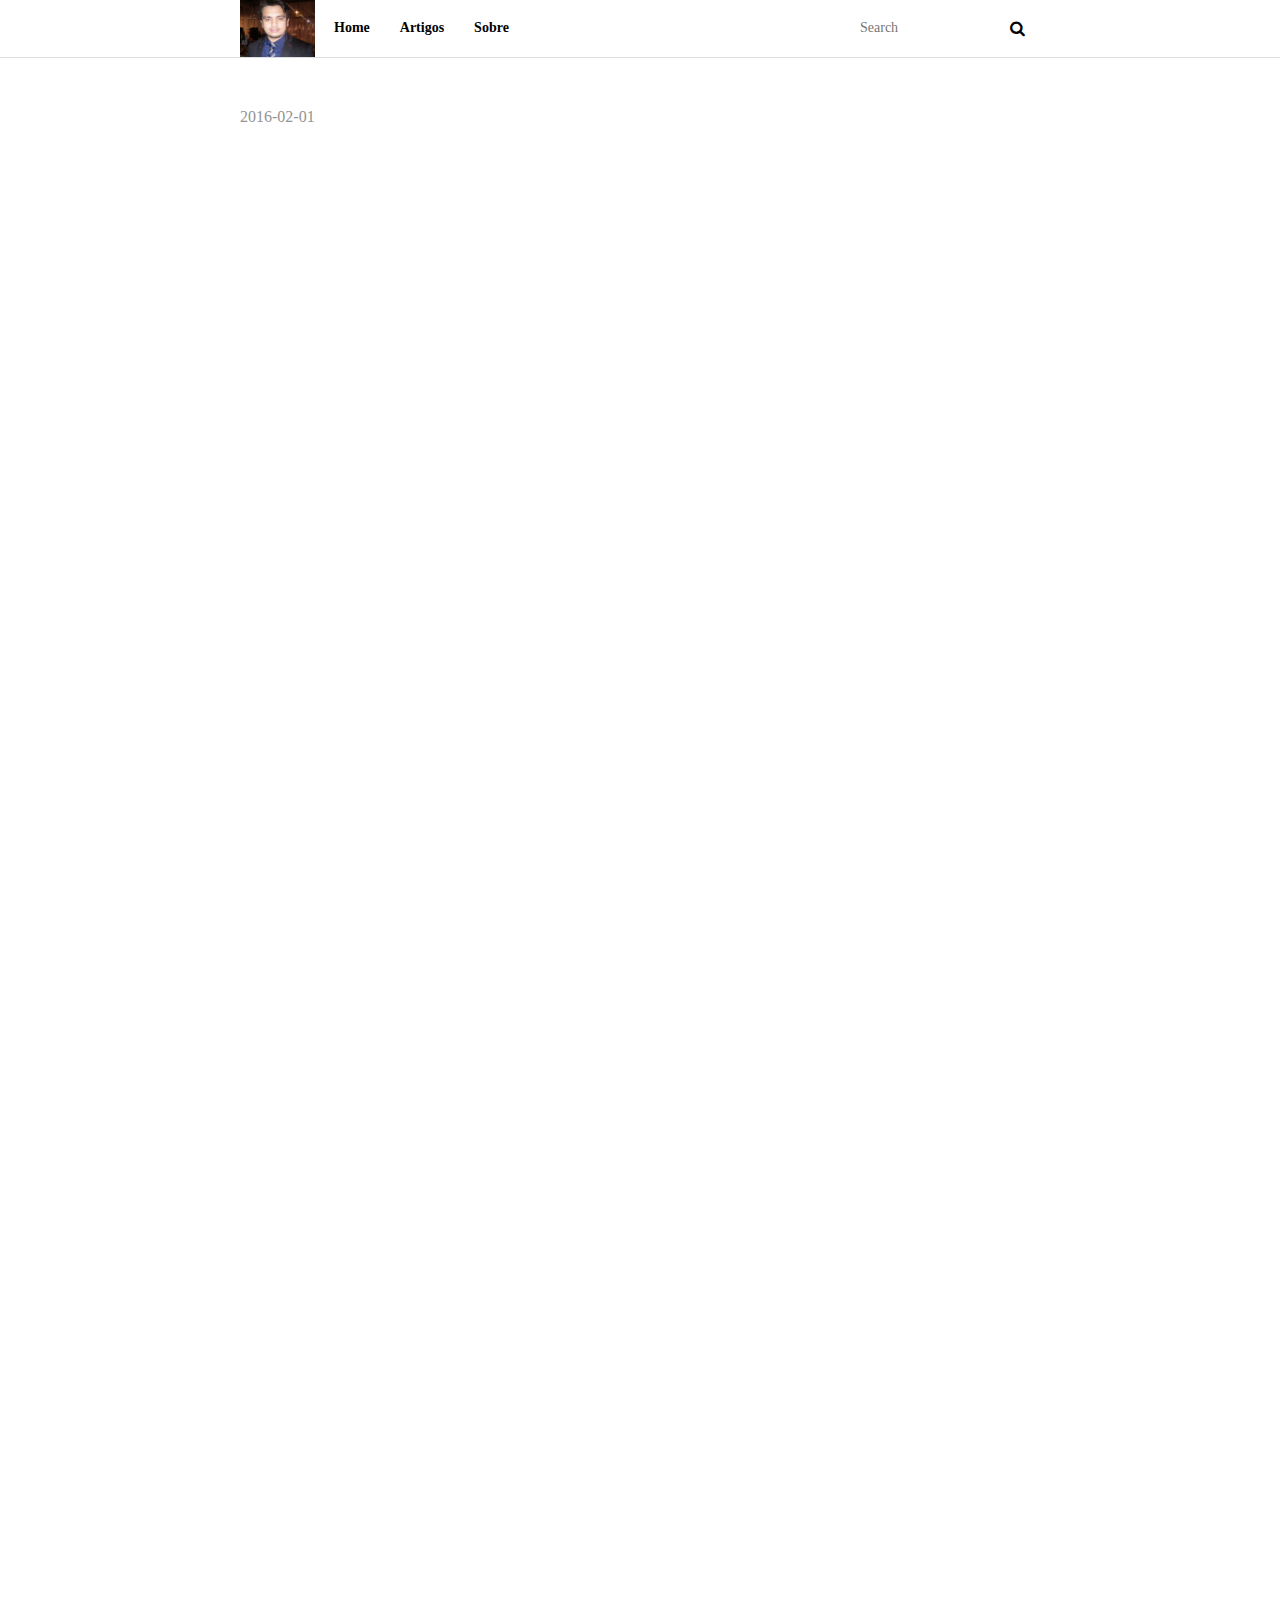
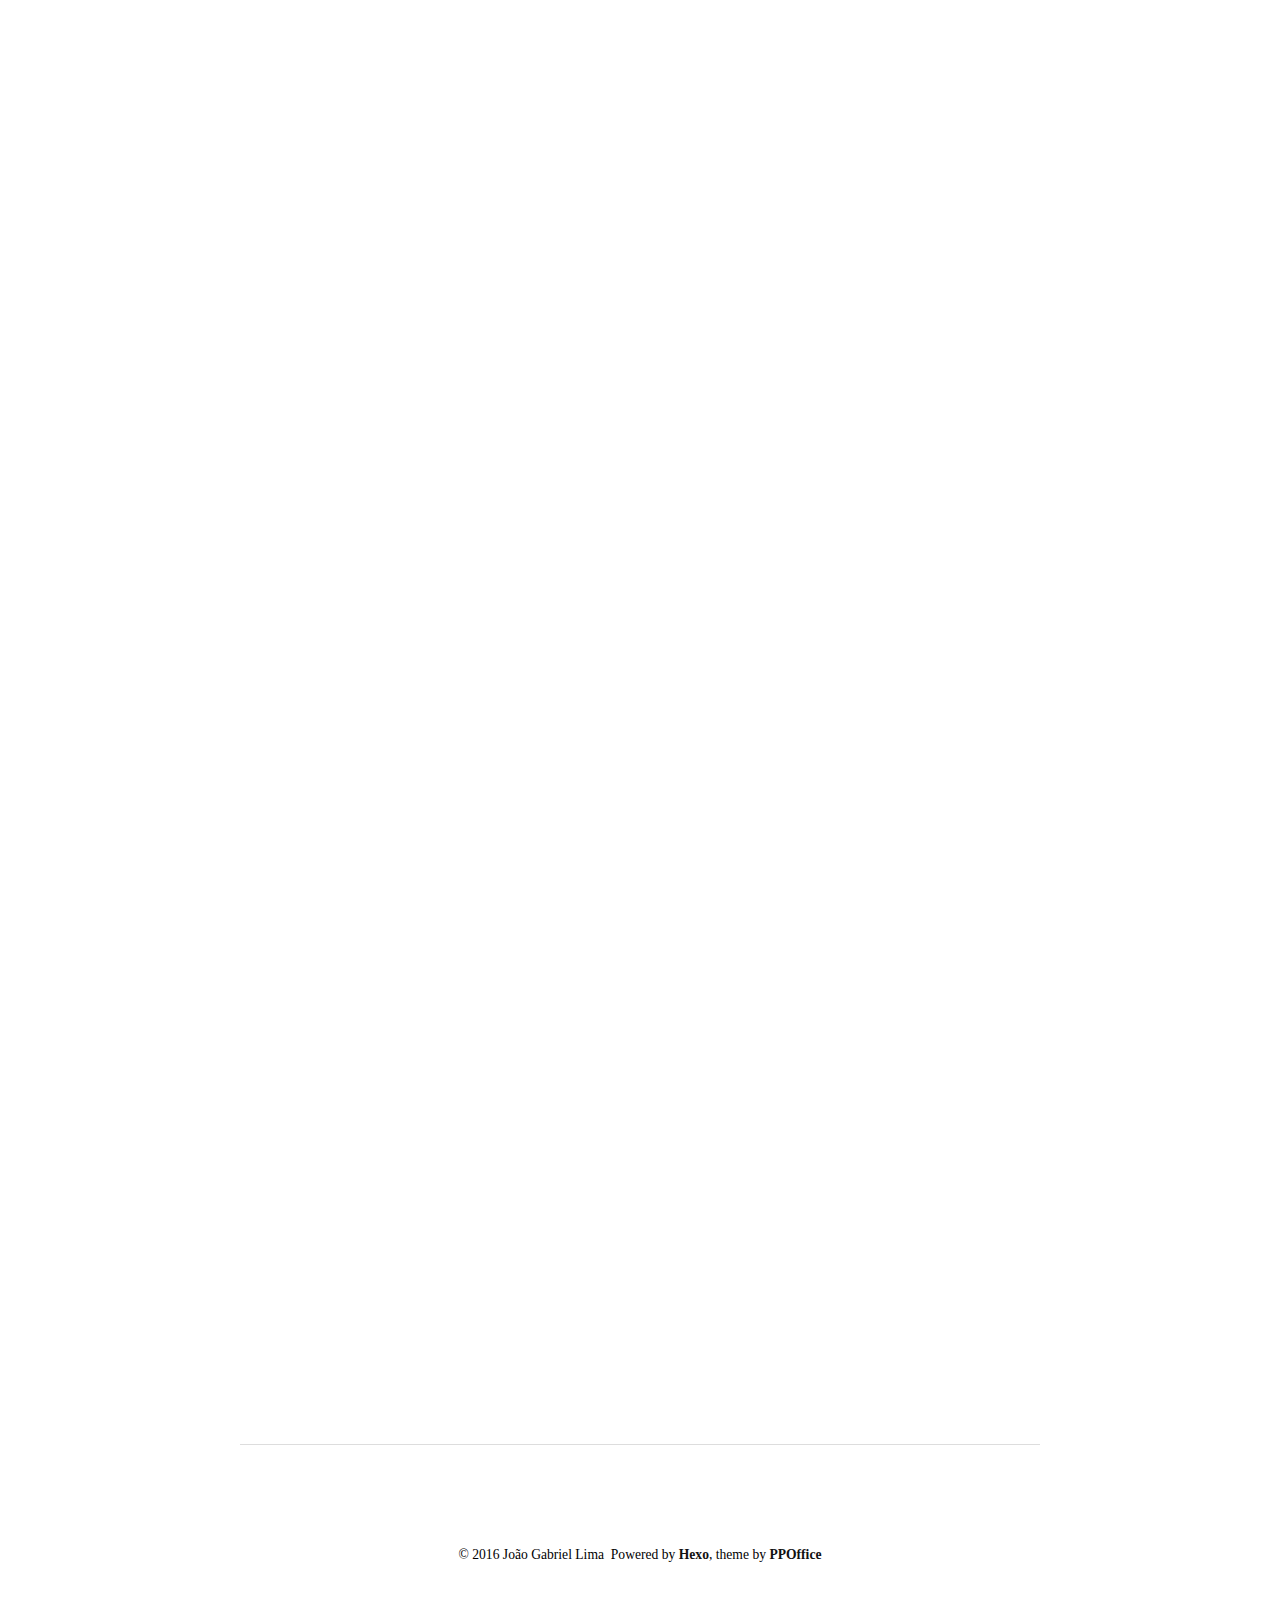
==== commit d9e58316: "Site updated: 2016-02-01 12:54:53" ====
--- a/about/index.html
+++ b/about/index.html
@@ -3,17 +3,17 @@
 <head>
   <meta charset="utf-8">
   
-  <title>a - João Gabriel Lima</title>
+  <title>João Gabriel Lima</title>
   <meta name="viewport" content="width=device-width, initial-scale=1, maximum-scale=1">
   <meta name="description">
 <meta property="og:type" content="website">
-<meta property="og:title" content="a">
+<meta property="og:title" content="João Gabriel Lima">
 <meta property="og:url" content="http://jgabriellima.github.io/about/index.html">
 <meta property="og:site_name" content="João Gabriel Lima">
 <meta property="og:description">
-<meta property="og:updated_time" content="2016-02-01T15:54:09.812Z">
+<meta property="og:updated_time" content="2016-02-01T15:54:46.428Z">
 <meta name="twitter:card" content="summary">
-<meta name="twitter:title" content="a">
+<meta name="twitter:title" content="João Gabriel Lima">
 <meta name="twitter:description">
   
   
@@ -67,19 +67,9 @@
   <div class="article-inner">
     
     
-      <header class="article-header">
-        
-  
-    <h1 class="article-title" itemprop="name">
-      a
-    </h1>
-  
-
-      </header>
-    
     <div class="article-meta">
       <a href="/about/index.html" class="article-date">
-  <time datetime="2016-02-01T15:54:09.812Z" itemprop="datePublished">2016-02-01</time>
+  <time datetime="2016-02-01T15:54:46.428Z" itemprop="datePublished">2016-02-01</time>
 </a>
       
       
